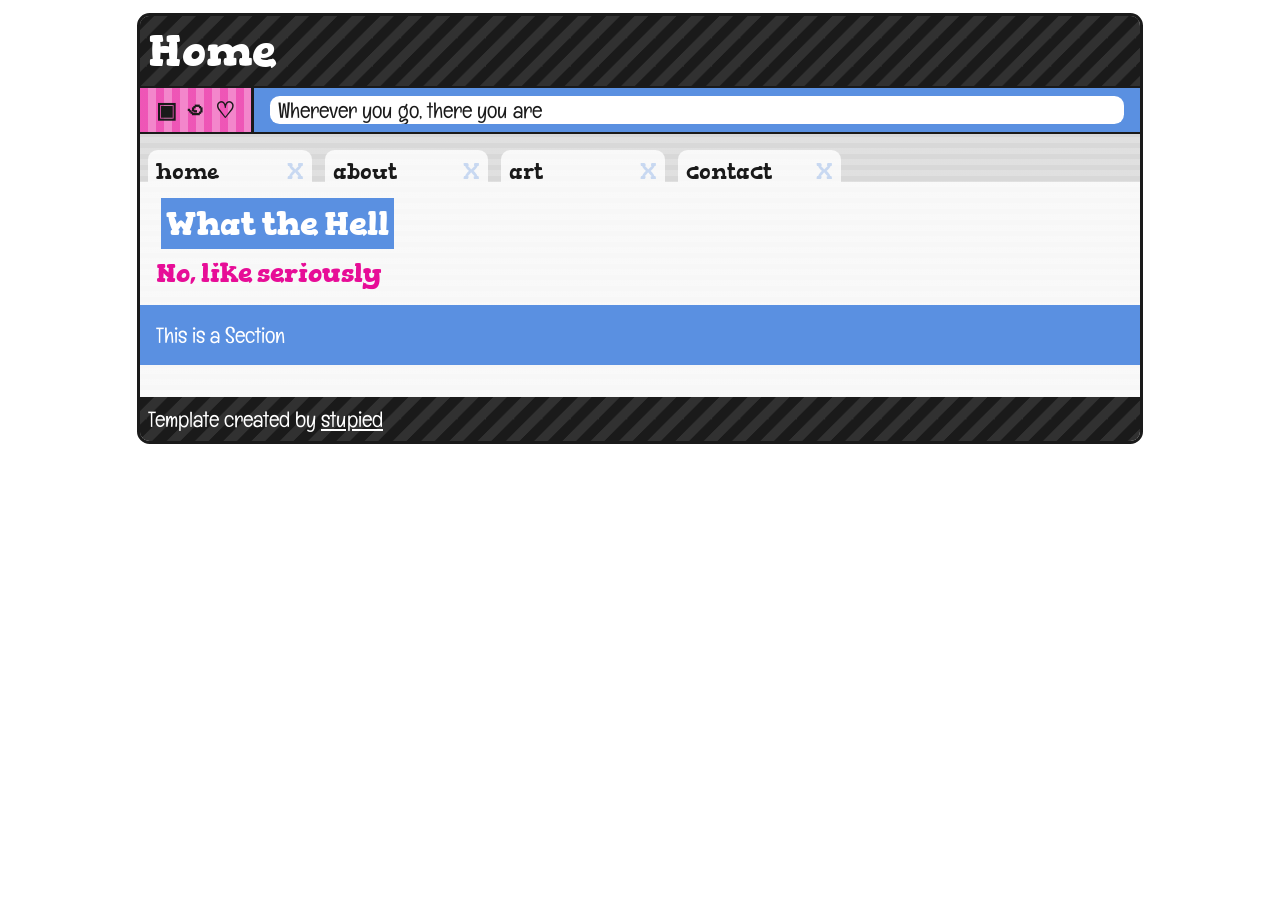
==== site/box/home.html @ a635dda0 "rotten apple template from stupied" ====
<!DOCTYPE html>
<html>
  <head>
    <meta charset="UTF-8">
    <meta name="viewport" content="width=device-width, initial-scale=1.0">
    <link rel="icon" type="image/x-icon" href="hella6d372_96.jpg">
    <title></title>
    <!-- HAIIII :3333 WELCOME TO MY INDEX HTML -->
    <link href="apple.css" rel="stylesheet" type="text/css" media="all">
    </head>
    <body>

<div id="container">
    <header>
        <h1>Home</h1>
    </header>
    <div id="bar">
        <div id="reload">
            <a href="/">▣</a>
            <a href="#">꩜</a>
            <a href="#">♡</a>
        </div>
        <div id="search">
            <div><span>Wherever you go, there you are</span></div>
        </div>
    </div>
    
    <nav id="tabs">
        <a href="/">home</a>
        <a href="#">about</a>
        <a href="#">art</a>
        <a href="#">contact</a>
    </nav>
    <main>
        <article>
            <img src="./bg.jpg" alt="">
            <h2 class="color-1-bg">What the Hell</h2>
            <h3 class="color-2-txt">No, like seriously</h3>
            <!-- Add your content here -->
        </article>

        <article class="color-1-bg">
            This is a Section
        </article>
        
        <article>
          <!-- Add your content here -->
        </article>
    </main>
    <footer>
        <!-- Feel free to remove the credit -->
        Template created by <a href="https://stupied.net" target="_blank">stupied</a>
    </footer>
</div>
    </body>
</html>
---- site/box/apple.css ----
@import url('https://fonts.googleapis.com/css2?family=Gorditas:wght@400;700&display=swap');
@import url('https://fonts.googleapis.com/css2?family=Englebert&display=swap');

:root {
    --display-font: Gorditas;
    --body-font: Englebert, Arial;

    --darkest: #1a1a1a;
    --color-1: #5a90e1;
    --color-2: #e70d97;
    --lightest: #d8d8d8;
    
    --border: 2px solid var(--darkest);
    --radius: 0.6rem;
}

body{
    padding:0;margin:0;
    font-family:var(--body-font);
    background-image: url(./bg.jpg);
    background-size: cover;
    background-attachment: fixed;
}

h1,h2,h3,h4,h5,h6{
    margin:0;
    font-family:var(--display-font);
}

a {color: inherit;}

.color-1-bg { background-color: var(--color-1); color: white;}
.color-2-bg { background-color: var(--color-2); color: white;}
h2.color-1-bg, h2.color-2-bg {
    display: inline-block;
    padding: 0.3rem;
    margin-bottom: 0.5rem;
    color: white;
}

.color-1-txt { color: var(--color-1); }
.color-2-txt { color: var(--color-2); }

#container {
    margin: 1rem auto;
    max-width: 1000px;
    font-size: clamp(20px, 0.75rem + 0.8vw, 24px);
    width: 95%;
    border-radius: var(--radius);
    overflow: hidden;
    outline: 3px solid var(--darkest);
    background-color: var(--lightest);
    background-image: linear-gradient(0deg, var(--lightest) 50%, color-mix(in srgb, var(--lightest) 80%, white) 50%);
    background-size: 11px 11px;
    color: var(--darkest);
}

header, footer {
    user-select: none;
    padding: 0.5rem;
    position: relative;
    --bg-color: var(--darkest);
    background-color: color-mix(in srgb, var(--darkest) 90%, white);
    background-image: linear-gradient(135deg, var(--bg-color) 25%, transparent 25%, transparent 50%, var(--bg-color) 50%, var(--bg-color) 75%, transparent 75%, transparent 100%);
    background-size: 28.28px 28.28px;
    color: white;
}

#bar {
    user-select: none;
    display: flex;
    width: 100%;
    border-top: var(--border);
    border-bottom: var(--border);
}
#bar a {text-decoration: none;}

#reload {
    --bg-color: color-mix(in srgb, var(--color-2) 70%, white);
    background-color: color-mix(in srgb, var(--color-2) 50%, white);
    background-image: linear-gradient(to right, var(--bg-color), var(--bg-color) 8px, transparent 8px, transparent);
    background-size: 16px 100%;
    font-weight: bolder;
    display: flex; align-items: center;
    gap: 0.5rem; padding: 0 1rem;
}

#search {
    flex: 1;
    padding: 0.5rem 1rem;
    border-left: 3px solid var(--darkest);
    background-color: var(--color-1);
    box-sizing: border-box;
}

#search > div {
    display: flex;
    align-items: center;
    padding: 0 0.5rem;
    height: 100%;
    width: 100%;
    background-color: white;
    border-radius: var(--radius);
    white-space: nowrap;
    text-overflow: ellipsis;
    overflow: hidden;
    box-sizing: border-box;
}

#tabs {
    user-select: none;
    position: relative;
    z-index: 1;
    padding: 0.5rem 0.5rem 0 0.5rem;
    white-space: nowrap;
    overflow-y: hidden;
    overflow-x: auto;
    max-width: 100%;
}

#tabs a {
    text-decoration: none;
    display: inline-block;
    background-color: rgba(255, 255, 255, 0.8);
    border-radius: var(--radius) var(--radius) 0 0;
    margin-right: 0.5rem;
    padding: 0.5rem;
    min-width: 90px;
    width: 15%;
    height: 1.5rem;
    position: relative;
    font-family: var(--display-font);
    transform: translateY(0.5rem);
    transition: 0.2s;
}

#tabs a:hover { transform: none; }
#tabs a::after {
    content: "X";
    position: absolute;
    right: 0.5rem;
    color: var(--color-1);
    opacity: 0.3;
}

article {
    z-index: 2;
    padding: 1rem;
    position: relative;
    background-color: rgba(255, 255, 255, 0.8);
}
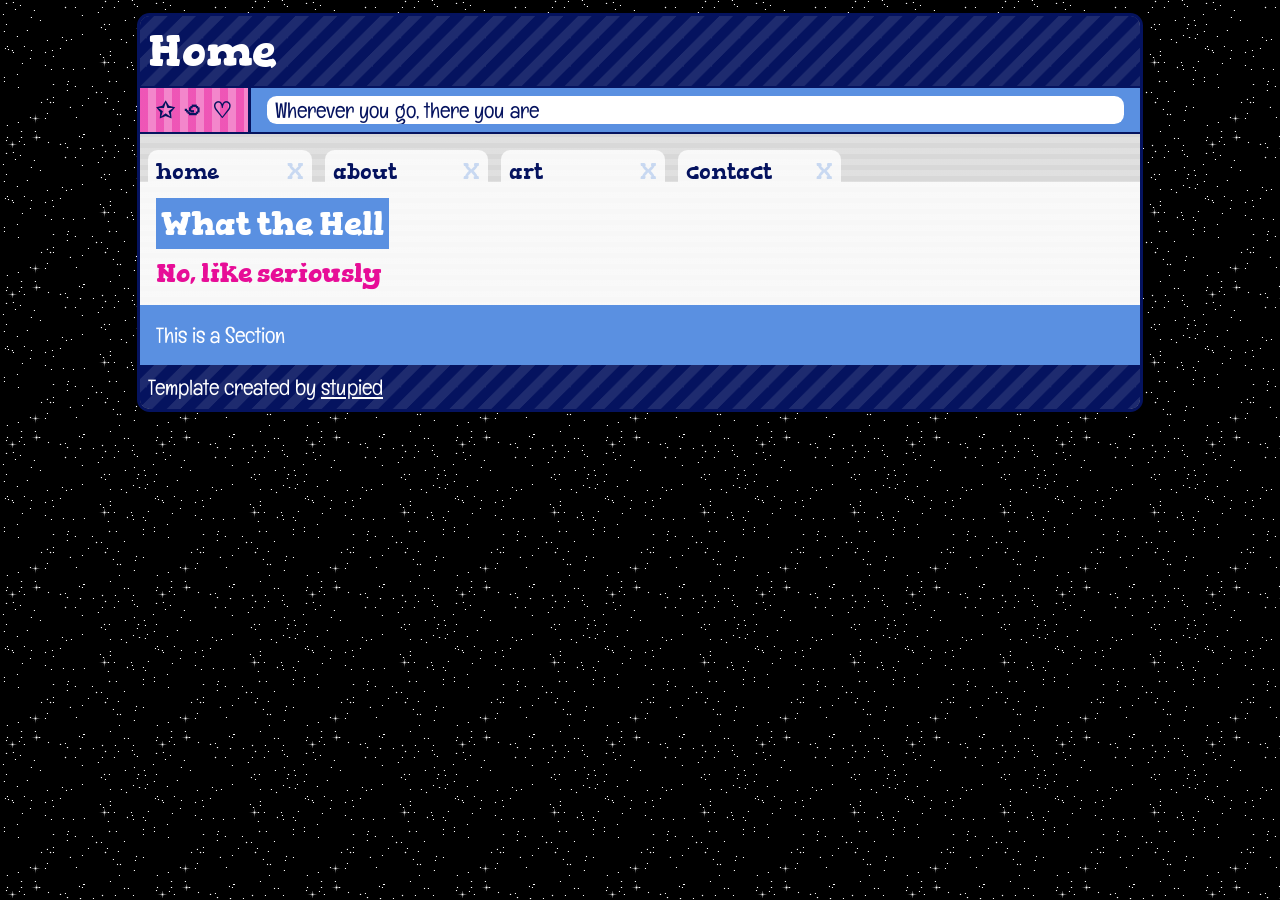
==== commit 6c598d1d: "rotten apple template fun i hate everything" ====
--- a/site/box/home.html
+++ b/site/box/home.html
@@ -7,6 +7,7 @@
     <title></title>
     <!-- HAIIII :3333 WELCOME TO MY INDEX HTML -->
     <link href="apple.css" rel="stylesheet" type="text/css" media="all">
+    <style>@import './apple.css';</style>
     </head>
     <body>
 
@@ -16,7 +17,7 @@
     </header>
     <div id="bar">
         <div id="reload">
-            <a href="/">▣</a>
+            <a href="/">✩</a>
             <a href="#">꩜</a>
             <a href="#">♡</a>
         </div>
@@ -26,26 +27,26 @@
     </div>
     
     <nav id="tabs">
-        <a href="/">home</a>
-        <a href="#">about</a>
-        <a href="#">art</a>
-        <a href="#">contact</a>
+        <a href="/" style="background-color: (--color-1);">home</a>
+        <a href="#about" style="background-color: (--color-1);">about</a>
+        <a href="#art" style="background-color: (--color-1);">art</a>
+        <a>contact</a>
     </nav>
     <main>
-        <article>
-            <img src="./bg.jpg" alt="">
-            <h2 class="color-1-bg">What the Hell</h2>
-            <h3 class="color-2-txt">No, like seriously</h3>
-            <!-- Add your content here -->
-        </article>
+            <article>
+                <h2 class="color-1-bg">What the Hell</h2>
+                <h3 class="color-2-txt">No, like seriously</h3>
+                <!-- Add your content here -->
+            </article>
 
-        <article class="color-1-bg">
-            This is a Section
-        </article>
+            <article class="color-1-bg">
+                This is a Section
+            </article>
         
-        <article>
-          <!-- Add your content here -->
-        </article>
+            <article style="display: none;">
+              <!-- Add your content here -->
+               67
+            </article>
     </main>
     <footer>
         <!-- Feel free to remove the credit -->
--- a/site/box/apple.css
+++ b/site/box/apple.css
@@ -5,7 +5,7 @@
     --display-font: Gorditas;
     --body-font: Englebert, Arial;
 
-    --darkest: #1a1a1a;
+    --darkest: #05135f;
     --color-1: #5a90e1;
     --color-2: #e70d97;
     --lightest: #d8d8d8;
@@ -17,8 +17,8 @@
 body{
     padding:0;margin:0;
     font-family:var(--body-font);
-    background-image: url(./bg.jpg);
-    background-size: cover;
+    background-image: url(/site/ass/stars5.gif);
+    background-size:auto;
     background-attachment: fixed;
 }
 
